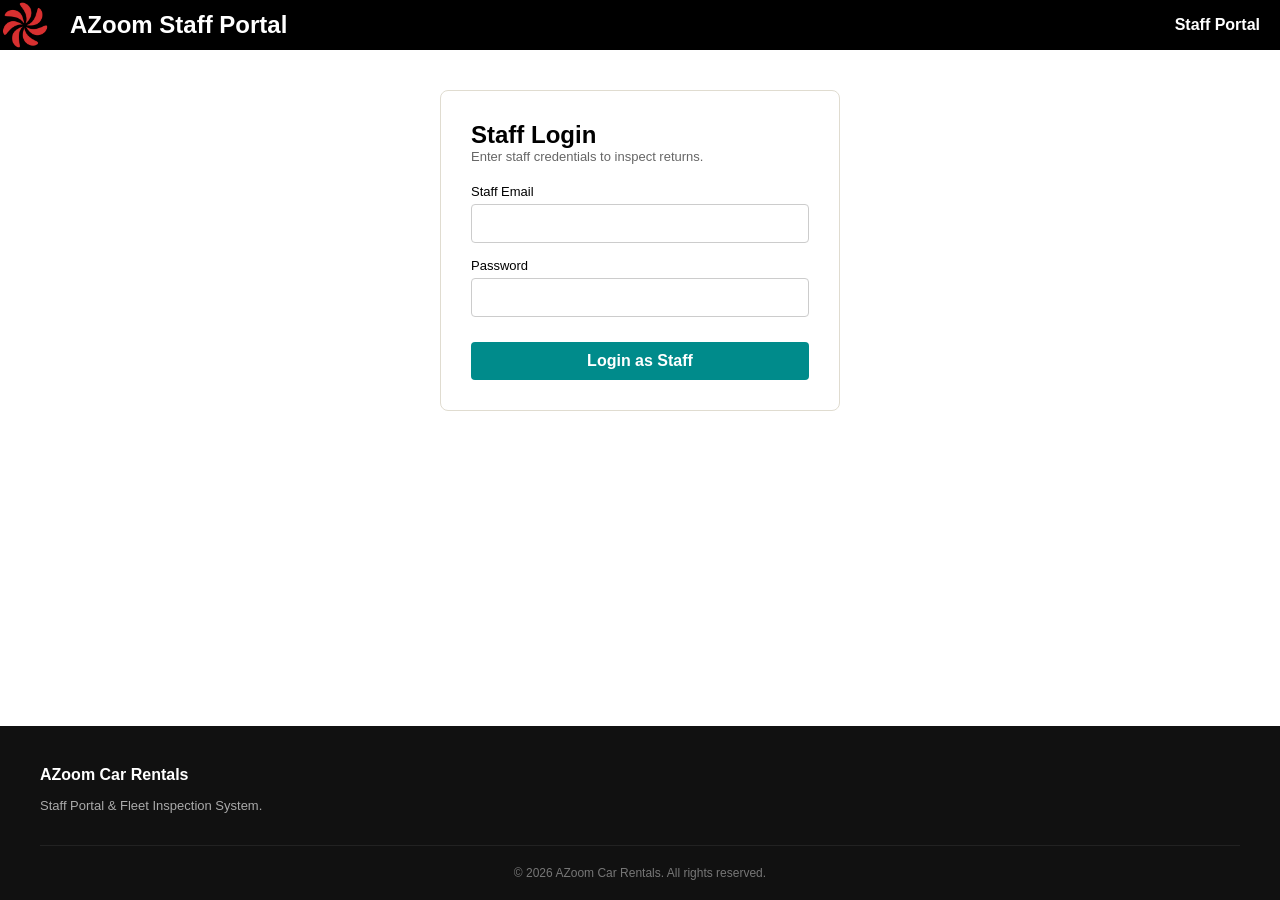
==== html/employee.html @ ba01e989 "Link local project to GitHub repository" ====
<!DOCTYPE html>
<html lang="en">

<head>
    <meta charset="UTF-8">
    <meta name="viewport" content="width=device-width, initial-scale=1.0">
    <title>Employee Inspection Portal - AZoom</title>
    <link rel="stylesheet" href="../css/style.css">
    <script src="../carrental.js" defer></script>
</head>

<body>
    <header>
        <div class="logo">
            <img src="../image/logo.png" alt="logo-image">
            <h1><a href="carrental.html">AZoom Staff Portal</a></h1>
        </div>

        <div class="menu-toggle" id="mobile-menu">
            <span class="bar"></span>
            <span class="bar"></span>
            <span class="bar"></span>
        </div>

        <nav class="navbar" id="navbar">
            <a href="employee.html" class="nav-link active">Staff Portal</a>
        </nav>
    </header>

    <main class="main-layout main-layout-padded">
        <div class="container-narrow">

            <!-- Employee Login Section -->
            <div id="employeeLoginCard" class="auth-card-box">
                <h2>Staff Login</h2>
                <p class="text-muted-small">Enter staff credentials to inspect returns.</p>
                <form id="employeeLoginForm">
                    <div class="form-group-mb15">
                        <label class="form-label-block">Staff Email</label>
                        <input type="email" id="empEmail" required class="form-input-field">
                    </div>
                    <div class="form-group-mb20">
                        <label class="form-label-block">Password</label>
                        <input type="password" id="empPassword" required class="form-input-field">
                    </div>
                    <button type="submit" class="btn-submit btn-teal-solid">Login as Staff</button>
                </form>
            </div>

            <!-- Employee Inspection Dashboard -->
            <div id="employeeDashboard" style="display: none;">
                <div class="flex-space-between">
                    <h2>Vehicle Inspection Queue</h2>
                </div>
                <p class="text-muted-small">Review cars awaiting inspection and log any damages.</p>

                <div id="inspectionQueueList" class="flex-column-gap">
                    <!-- Dynamically populated inspection cards -->
                </div>
            </div>

        </div>
    </main>

    <footer>
        <div class="footer-container">
            <div class="footer-col">
                <h3>AZoom Car Rentals</h3>
                <p>Staff Portal & Fleet Inspection System.</p>
            </div>
        </div>
        <div class="footer-bottom">
            <p>&copy; 2026 AZoom Car Rentals. All rights reserved.</p>
        </div>
    </footer>
</body>

</html>
---- css/style.css ----
/* ==========================================
   AZOOM CAR RENTAL - MAIN STYLESHEET
   ========================================== */

* {
    margin: 0;
    padding: 0;
    box-sizing: border-box;
}

html,
body {
    height: 100%;
    margin: 0;
}

body {
    display: flex;
    flex-direction: column;
    min-height: 100vh;
    font-family: 'Lucida Sans', 'Lucida Sans Regular', 'Lucida Grande', 'Lucida Sans Unicode', Geneva, Verdana, sans-serif;
}

a {
    text-decoration: none;
}

main {
    flex: 1;
}

/* Header & Navigation */
header {
    background-color: black;
    color: white;
    display: flex;
    justify-content: space-between;
    align-items: stretch;
    height: auto;
}

header .logo h1 {
    font-size: 24px;
    height: 100%;
    display: flex;
    align-items: center;
    padding-left: 20px;
}

.logo {
    display: flex;
    justify-content: left;
}

.logo a {
    color: white;
}

.logo img {
    width: 50px;
    height: 50px;
}

.navbar {
    background-color: transparent;
    display: flex;
    justify-content: flex-end;
    align-items: stretch;
    height: 100%;
}

.nav-link {
    color: white;
    text-decoration: none;
    padding: 10px 20px;
    display: inline-flex;
    align-items: center;
    font-weight: bold;
    font-size: 16px;
    text-transform: capitalize;
    border-radius: 1px;
    transition: background-color 0.25s ease, color 0.25s ease;
}

.nav-link:hover {
    background-color: rgba(0, 204, 204, 0.15);
}

/* Hamburger Menu */
.menu-toggle {
    display: none;
    flex-direction: column;
    cursor: pointer;
    justify-content: space-between;
    height: 21px;
    width: 28px;
    align-self: center;
    margin-right: 20px;
}

.menu-toggle .bar {
    height: 3px;
    width: 100%;
    background-color: white;
    border-radius: 2px;
    transition: 0.3s ease;
}

@media (max-width: 768px) {
    .menu-toggle {
        display: flex;
    }

    .navbar {
        display: none;
        flex-direction: column;
        position: absolute;
        top: 70px;
        left: 0;
        width: 100%;
        background-color: black;
        padding: 20px 0;
        box-shadow: 0 10px 20px rgba(0, 0, 0, 0.5);
        align-items: center;
        height: auto;
        z-index: 1000;
    }

    .navbar.active {
        display: flex;
    }

    .nav-link {
        width: 80%;
        justify-content: center;
        margin: 5px 0;
    }

    .footer-container {
        flex-direction: column;
        gap: 20px;
    }
}

/* Hero Banner & Slides */
.hero-banner {
    height: 70vh;
    width: 100%;
    overflow: hidden;
    position: relative;
}

.slides-track {
    display: flex;
    width: 300%;
    height: 100%;
    animation: autoSlide 12s infinite ease-in-out;
}

.slide {
    width: 100%;
    height: 100%;
    background-repeat: no-repeat;
    background-position: center center;
    background-size: cover;
    display: flex;
    justify-content: center;
    align-items: center;
}

.hero-content {
    background-color: rgba(0, 0, 0, 0.3);
    width: 100%;
    height: 100%;
    display: flex;
    flex-direction: column;
    justify-content: center;
    align-items: center;
    gap: 20px;
}

@keyframes autoSlide {

    0%,
    25% {
        transform: translateX(0%);
    }

    30%,
    55% {
        transform: translateX(-33.33%);
    }

    60%,
    85% {
        transform: translateX(-66.66%);
    }

    100% {
        transform: translateX(0%);
    }
}

.hero-content h1 {
    color: white;
    background-color: transparent;
    font-weight: bold;
    text-shadow: 2px 2px 8px rgba(0, 0, 0, 0.7);
    font-size: 36px;
}

.hero-banner button,
.hero-banner .btn {
    padding: 12px 24px;
    font-size: 16px;
    background-color: #00cccc;
    color: black;
    border: none;
    border-radius: 4px;
    cursor: pointer;
    font-weight: bold;
    transition: background-color 0.2s ease;
}

.hero-banner button:hover,
.hero-banner .btn:hover {
    background-color: #008b8b;
    color: white;
}

/* Promotions & Car Catalog */
.promotion {
    padding: 10px;
}

.promotion h2,
.car-section h2,
.review-section h2 {
    display: flex;
    justify-content: center;
    align-items: center;
    margin-top: 20px;
    margin-bottom: 10px;
}

.promotion-container {
    display: flex;
    flex-wrap: wrap;
    /* Allows cards to wrap onto the next line when squeezed */
    justify-content: center;
    gap: 20px;
    margin-top: 10px;
}

.promo-card {
    background-color: #fdfbf7;
    flex: 1;
    min-width: 260px;
    /* Prevents cards from getting too narrow on small screens */
    text-align: center;
    border-radius: 8px;
    padding: 20px;
    box-shadow: 0 4px 10px rgba(0, 0, 0, 0.3);
}

.car-grid {
    display: grid;
    grid-template-columns: repeat(auto-fit, minmax(240px, 1fr));
    /* Automatically adjusts columns based on screen width */
    gap: 25px;
    padding: 10px;
    margin-bottom: 20px;
}

.car-card {
    flex: 1;
    text-align: center;
    background-color: #fdfbf7;
    border-radius: 8px;
    overflow: hidden;
    box-shadow: 0 2px 5px rgba(0, 0, 0, 0.4);
    transition: transform 0.3s cubic-bezier(0.25, 1, 0.5, 1);
    display: flex;
    flex-direction: column;
    justify-content: space-between;
}

.car-card:hover,
.promo-card a:hover {
    transform: scale(1.05);
}

.car-card img {
    width: 100%;
    aspect-ratio: 16 / 10;
    height: auto;
    object-fit: cover;
    display: block;
}

.promo-card a,
.car-card a {
    background-color: #00cccc;
    display: flex;
    flex-direction: row;
    justify-content: center;
    align-items: center;
    color: black;
    border-radius: 5px;
    margin-top: 10px;
    padding: 10px;
}

.promo-card a:hover,
.car-card a:hover {
    background-color: #0cb9b9;
    color: white;
}

/* Reviews */
.review-container {
    display: flex;
    flex-direction: row;
    flex-wrap: wrap;
    /* Allows review cards to wrap gracefully when squeezed */
    justify-content: center;
    gap: 20px;
    padding: 20px 40px;
    width: 100%;
    box-sizing: border-box;
}

.review-card {
    background-color: #fdfbf7;
    border: 1px solid #e0dcd0;
    border-radius: 8px;
    padding: 20px;
    flex: 1;
    min-width: 280px;
    /* Ensures cards maintain readable proportions */
    box-shadow: 0 4px 8px rgba(0, 0, 0, 0.05);
    box-sizing: border-box;
    transition: transform 0.2s ease;
    display: flex;
    flex-direction: column;
    gap: 12px;
}

.review-card:hover {
    transform: translateY(-4px);
}

.review-avatar {
    width: 48px;                  /* Standard size (40px to 60px) */
    height: 48px;                 /* Must match width for a perfect circle */
    border-radius: 50%;           /* Makes the image perfectly round */
    object-fit: cover;            /* Prevents image distortion/stretching */
    object-position: center;       /* Centers the image crop */
    flex-shrink: 0;               /* Prevents flexbox from squeezing the avatar */
    border: 2px solid #e0e0e0;    /* Optional subtle border */
}

hr {
    border: none;
    height: 2px;
    background-color: black;
    width: 50%;
    margin: 20px auto;
    border-radius: 4px;
}

/* ==========================================
   AUTHENTICATION & PAYMENT CARD CONTAINERS
   ========================================== */

/* Main layout wrapper for Login, Signup, Payment */
.auth-wrapper {
    display: flex;
    justify-content: center;
    align-items: flex-start;          /* FIXED: Prevents cards from clipping upward into the header */
    min-height: calc(100vh - 70px);    /* FIXED: Accurately subtracts the 70px header height */
    padding: 40px 20px;               /* Ensures safe breathing room from Header & Footer */
    width: 100%;
    box-sizing: border-box;
    position: relative;
    z-index: 1;                       
}

/* Card Container styling */
.auth-card,
.login-card-container,
.payment-card-box {
    background-color: #fdfbf7;
    width: 100%;
    max-width: 420px;
    padding: 35px 30px;
    border-radius: 10px;
    border: 1px solid #e0dcd0;
    box-shadow: 0 4px 12px rgba(0, 0, 0, 0.15);
    text-align: center;
    box-sizing: border-box;
    margin: 0 auto;                  /* Prevents conflicting vertical auto margins */
}

.auth-card h2 {
    margin-bottom: 8px;
    font-size: 26px;
    color: #333;
}

.auth-subtitle {
    color: #666;
    font-size: 14px;
    margin-bottom: 25px;
}

.auth-form {
    display: flex;
    flex-direction: column;
    gap: 18px;
    text-align: left;
}

/* Ensure form inputs scale nicely inside cards */
.auth-form input,
.form-input-field,
.form-input-sm {
    width: 100%;
    padding: 12px 14px;
    border: 1px solid #ccc;
    border-radius: 6px;
    font-size: 15px;
    box-sizing: border-box;
    outline: none;
    transition: border-color 0.2s;
}

.form-group {
    display: flex;
    flex-direction: column;
    gap: 6px;
}

.form-group label {
    font-size: 14px;
    font-weight: 600;
    color: #444;
}

.form-group input {
    padding: 12px 14px;
    border: 1px solid #ccc;
    border-radius: 6px;
    font-size: 15px;
    outline: none;
    transition: border-color 0.2s;
}

.form-group input:focus {
    border-color: #00bcd4;
}

.btn-submit {
    background-color: #00bcd4;
    color: white;
    padding: 12px;
    border: none;
    border-radius: 6px;
    font-size: 16px;
    font-weight: bold;
    cursor: pointer;
    transition: background-color 0.2s;
    margin-top: 5px;
}

.btn-submit:hover {
    background-color: #008ba3;
}

.auth-switch {
    margin-top: 20px;
    font-size: 14px;
    color: #555;
}

.auth-switch a {
    color: #00bcd4;
    font-weight: bold;
}

/* Modals */
.modal-overlay {
    position: fixed;
    top: 0;
    left: 0;
    width: 100%;
    height: 100%;
    background-color: rgba(0, 0, 0, 0.5);
    display: flex;
    justify-content: center;
    align-items: center;
    z-index: 2000;
    opacity: 1;
    transition: opacity 0.25s ease;
}

.modal-overlay.hidden {
    display: none;
    opacity: 0;
    pointer-events: none;
}

.modal-card,
/* Modal Content Box Responsiveness */
.modal-content {
    background: #fff;
    padding: 30px;
    border-radius: 8px;
    width: 90%;
    max-width: 400px;
    position: relative;
    box-sizing: border-box;
    margin: 0 auto;
}

.modal-close {
    position: absolute;
    top: 15px;
    right: 20px;
    background: none;
    border: none;
    font-size: 24px;
    cursor: pointer;
    color: #666;
}

.modal-close:hover {
    color: #000;
}

.reset-message {
    margin-top: 15px;
    font-size: 14px;
    text-align: center;
    font-weight: 500;
}

.reset-message.success {
    color: #2e7d32;
}

.reset-message.error {
    color: #d32f2f;
}

/* Footer */
footer {
    background-color: #111;
    color: #ccc;
    padding: 40px 20px 20px 20px;
    margin-top: auto;
}

.footer-container {
    max-width: 1200px;
    margin: 0 auto;
    display: flex;
    justify-content: space-between;
    align-items: flex-start;
    flex-wrap: wrap;
    gap: 30px;
    padding-bottom: 30px;
    border-bottom: 1px solid #222;
}

.footer-col {
    flex: 1;
    min-width: 250px;
}

.footer-col h3 {
    color: #fff;
    font-size: 16px;
    margin-bottom: 12px;
}

.footer-col p,
.footer-col li {
    font-size: 13px;
    line-height: 1.5;
    color: #aaa;
}

.footer-col ul {
    list-style: none;
    padding: 0;
    margin: 0;
}

.footer-col ul li {
    margin-bottom: 6px;
}

.footer-col a {
    color: #aaa;
    transition: color 0.2s;
}

.footer-col a:hover {
    color: #00cccc;
}

.footer-bottom {
    text-align: center;
    padding-top: 20px;
    font-size: 12px;
    color: #777;
}

/* Utility Classes & Components */
.main-layout-padded {
    padding: 40px 20px;
}

.container-narrow {
    max-width: 900px;
    margin: 0 auto;
}

.container-medium {
    max-width: 800px;
    margin: 0 auto;
}

.auth-card-box {
    background: #fff;
    padding: 30px;
    border-radius: 8px;
    border: 1px solid #e0dcd0;
    max-width: 400px;
    margin: 0 auto;
}

.payment-card-box {
    max-width: 500px;
    margin: 40px auto;
    padding: 30px;
    background: #fff;
    border-radius: 8px;
    border: 1px solid #e0dcd0;
}

.date-selector-container {
    max-width: 600px;
    margin: 0 auto 30px auto;
    background: #fff;
    padding: 20px;
    border-radius: 8px;
    border: 1px solid #e0dcd0;
    display: flex;
    gap: 15px;
    justify-content: center;
    align-items: center;
    flex-wrap: wrap;
}

.text-muted-small {
    font-size: 13px;
    color: #666;
    margin-bottom: 20px;
}

.text-muted-medium {
    font-size: 14px;
    color: #666;
    margin-bottom: 20px;
}

.form-group-mb15 {
    margin-bottom: 15px;
}

.form-group-mb20 {
    margin-bottom: 20px;
}

.form-label-block {
    display: block;
    font-size: 13px;
    margin-bottom: 5px;
}

.form-input-field {
    width: 100%;
    padding: 10px;
    border: 1px solid #ccc;
    border-radius: 4px;
}

.btn-teal-solid,
.btn-teal-lg {
    width: 100%;
    padding: 10px;
    background: #008b8b;
    color: white;
    border: none;
    border-radius: 4px;
    font-weight: bold;
    cursor: pointer;
}

.btn-teal-lg {
    padding: 12px;
}

.flex-space-between {
    display: flex;
    justify-content: space-between;
    align-items: center;
    margin-bottom: 20px;
}

.flex-column-gap {
    display: flex;
    flex-direction: column;
    gap: 20px;
}

.flex-column-gap-sm {
    display: flex;
    flex-direction: column;
    gap: 15px;
}

.text-center-mt15 {
    text-align: center;
    margin-top: 15px;
}

.teal-link {
    font-size: 13px;
    color: #008b8b;
    text-decoration: none;
}

.form-margin-top {
    margin-top: 15px;
}

.discount-text {
    color: #2e7d32;
    display: none;
}

.payment-divider {
    margin: 15px 0;
    border: 0;
    border-top: 1px solid #eee;
}

.total-amount-heading {
    font-size: 18px;
}

.teal-highlight {
    color: #008b8b;
}

.branch-highlight {
    color: #008b8b;
    font-weight: 600;
}

.login-tabs {
    display: flex;
    margin-bottom: 20px;
    border-bottom: 2px solid #eee;
}

.login-tab-btn {
    flex: 1;
    padding: 10px;
    background: none;
    border: none;
    font-weight: bold;
    cursor: pointer;
    border-bottom: 2px solid transparent;
    color: #666;
}

.login-tab-btn.active-tab {
    border-bottom: 2px solid #008b8b;
    color: #008b8b;
}

/* Employee Inspection Cards */
#inspectionQueueList {
    display: flex;
    flex-direction: column;
    gap: 20px;
    margin-top: 20px;
}

.inspection-card {
    background-color: #ffffff;
    border: 1px solid #e2e8f0;
    border-radius: 8px;
    padding: 20px;
    box-shadow: 0 2px 5px rgba(0, 0, 0, 0.05);
}

.inspection-card-header {
    display: flex;
    justify-content: space-between;
    align-items: center;
    margin-bottom: 12px;
}

.inspection-car-title {
    margin: 0;
    font-size: 1.2rem;
    color: #1e293b;
}

.inspection-id {
    font-size: 0.9rem;
    color: #64748b;
    font-weight: normal;
}

.status-badge {
    display: inline-block;
    padding: 4px 12px;
    border-radius: 20px;
    font-size: 0.82rem;
    font-weight: 600;
    color: #ffffff;
    text-transform: uppercase;
    letter-spacing: 0.5px;
}

.badge-awaiting {
    background-color: #f59e0b;
}

.badge-reserved {
    background-color: #0284c7;
}

.badge-damage {
    background-color: #ef4444;
}

.badge-cleared {
    background-color: #10b981;
}

.inspection-meta {
    font-size: 0.9rem;
    color: #475569;
    margin-bottom: 15px;
    line-height: 1.6;
}

.inspection-form-box {
    background-color: #f8fafc;
    border-radius: 6px;
    padding: 15px;
    border-left: 4px solid #008b8b;
    margin-top: 15px;
}

.inspection-form-title {
    margin: 0 0 12px 0;
    font-size: 0.95rem;
    color: #334155;
}

.inspection-controls {
    display: flex;
    flex-wrap: wrap;
    align-items: center;
    gap: 15px;
}

.control-group {
    display: flex;
    align-items: center;
    gap: 8px;
}

.control-label {
    font-size: 0.85rem;
    font-weight: 600;
    color: #475569;
}

.form-control-sm {
    width: 90px;
    padding: 8px 12px;
    border: 1px solid #cbd5e1;
    border-radius: 4px;
    font-size: 0.9rem;
    outline: none;
}

.form-control-md {
    width: 240px;
    padding: 8px 12px;
    border: 1px solid #cbd5e1;
    border-radius: 4px;
    font-size: 0.9rem;
    outline: none;
}

.inspection-notes-text {
    font-size: 0.9rem;
    color: #64748b;
    font-style: italic;
    margin-top: 10px;
}

/* ==========================================
   ABOUT US PAGE STYLES
   ========================================== */

.about-container {
    max-width: 1100px;
    margin: 40px auto;
    padding: 0 20px;
}

/* Hero Section */
.about-hero {
    text-align: center;
    margin-bottom: 50px;
}

.about-hero h1 {
    font-size: 36px;
    color: #222;
    margin-bottom: 12px;
}

.about-hero p {
    font-size: 16px;
    color: #555;
    max-width: 750px;
    margin: 0 auto;
    line-height: 1.6;
}

/* Statistics Banner */
.about-stats-banner {
    display: grid;
    grid-template-columns: repeat(auto-fit, minmax(200px, 1fr));
    gap: 20px;
    background-color: #008b8b;
    color: #ffffff;
    border-radius: 10px;
    padding: 30px;
    text-align: center;
    margin-bottom: 60px;
}

.stat-card h2 {
    font-size: 32px;
    margin-bottom: 5px;
    color: #ffffff;
}

.stat-card p {
    font-size: 14px;
    margin: 0;
    opacity: 0.9;
}

/* Values & Features Section */
.about-values-section {
    margin-bottom: 60px;
}

.about-values-section h2 {
    text-align: center;
    font-size: 28px;
    color: #222;
    margin-bottom: 30px;
}

.values-grid {
    display: grid;
    grid-template-columns: repeat(auto-fit, minmax(280px, 1fr));
    gap: 25px;
}

.value-card {
    background: #fdfbf7;
    border: 1px solid #e0dcd0;
    border-radius: 8px;
    padding: 25px;
}

.value-card h3 {
    color: #008b8b;
    font-size: 20px;
    margin-bottom: 10px;
}

.value-card p {
    font-size: 14px;
    color: #555;
    line-height: 1.5;
}

/* CTA Box */
.about-cta {
    text-align: center;
    background: #f4f4f4;
    border-radius: 10px;
    padding: 40px 20px;
}

.about-cta h2 {
    font-size: 26px;
    color: #222;
    margin-bottom: 10px;
}

.about-cta p {
    font-size: 15px;
    color: #666;
    margin-bottom: 25px;
}

.btn-about-cta {
    display: inline-block;
    text-decoration: none;
    padding: 12px 30px;
    font-size: 16px;
    width: auto;
}
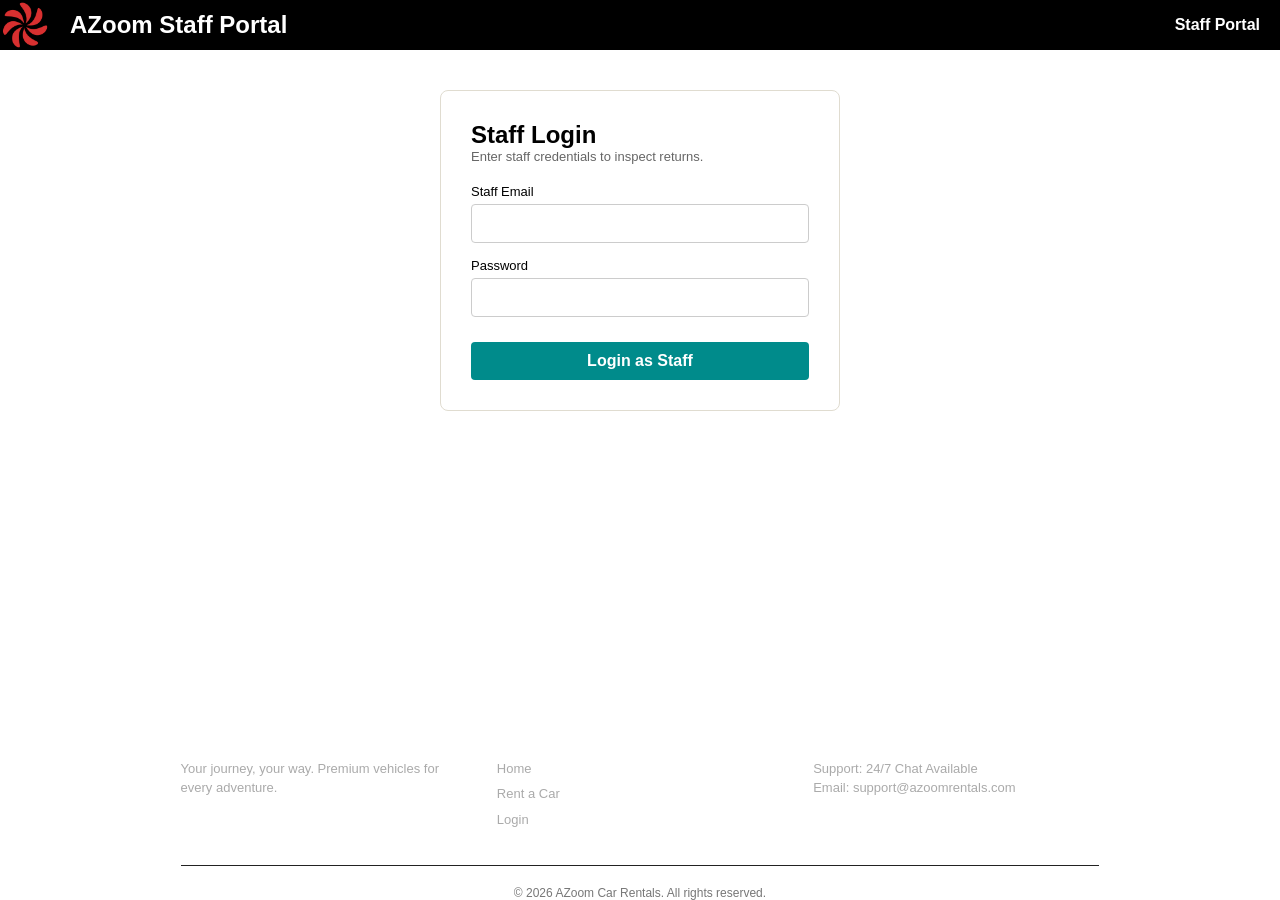
==== commit 1bedd415: "Update on footer" ====
--- a/html/employee.html
+++ b/html/employee.html
@@ -62,16 +62,28 @@
         </div>
     </main>
 
-    <footer>
-        <div class="footer-container">
-            <div class="footer-col">
-                <h3>AZoom Car Rentals</h3>
-                <p>Staff Portal & Fleet Inspection System.</p>
-            </div>
+    <div class="footer-container">
+        <div class="footer-col">
+            <h3>AZoom Car Rentals</h3>
+            <p>Your journey, your way. Premium vehicles for every adventure.</p>
         </div>
-        <div class="footer-bottom">
-            <p>&copy; 2026 AZoom Car Rentals. All rights reserved.</p>
+        <div class="footer-col">
+            <h3>Quick Links</h3>
+            <ul>
+                <li><a href="carrental.html">Home</a></li>
+                <li><a href="reserve.html">Rent a Car</a></li>
+                <li><a href="login.html">Login</a></li>
+            </ul>
         </div>
+        <div class="footer-col">
+            <h3>Support</h3>
+            <p>Support: 24/7 Chat Available</p>
+            <p>Email: support@azoomrentals.com</p>
+        </div>
+    </div>
+    <div class="footer-bottom">
+        <p>&copy; 2026 AZoom Car Rentals. All rights reserved.</p>
+    </div>
     </footer>
 </body>
 
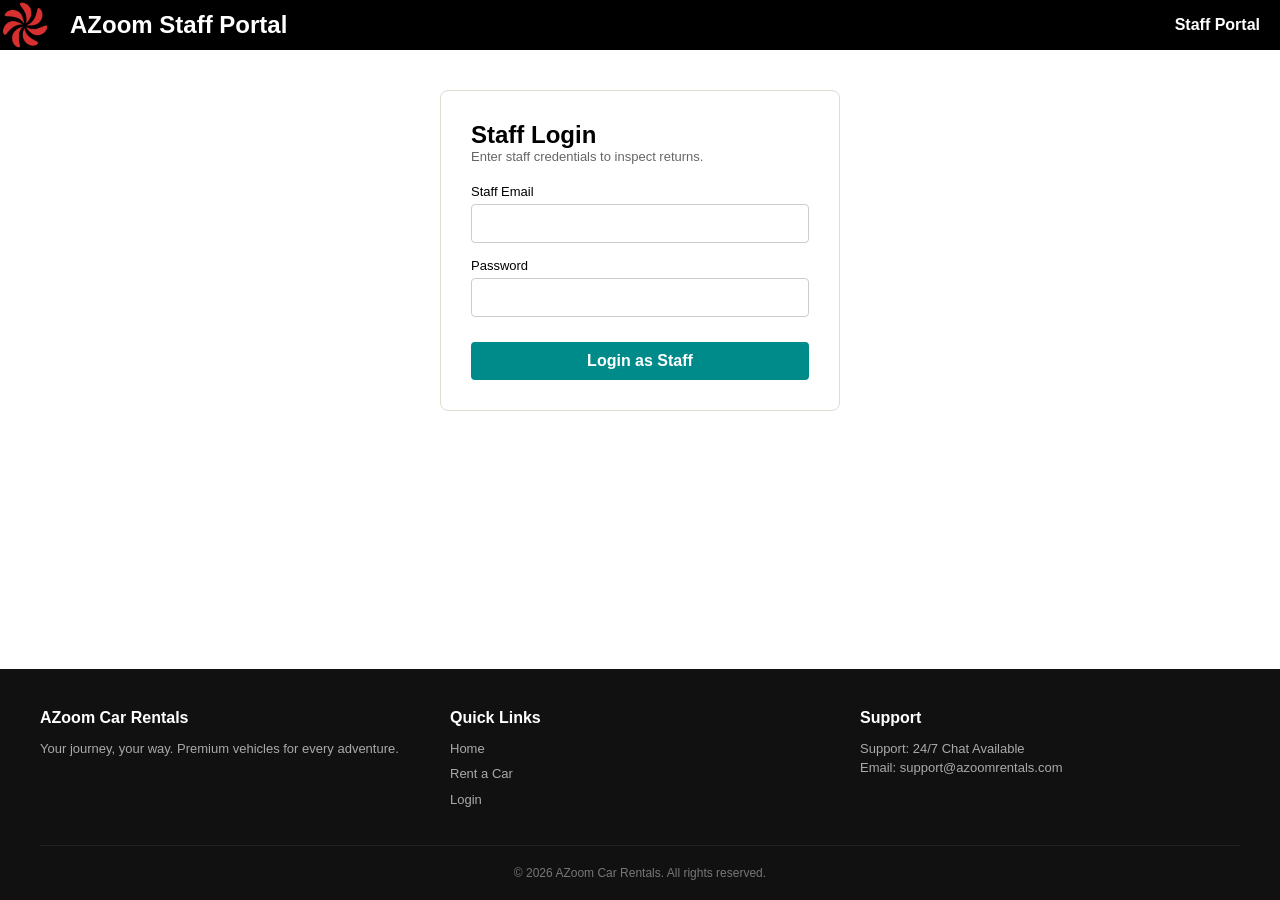
==== commit 386b91ae: "Footer update" ====
--- a/html/employee.html
+++ b/html/employee.html
@@ -61,29 +61,29 @@
 
         </div>
     </main>
-
-    <div class="footer-container">
-        <div class="footer-col">
-            <h3>AZoom Car Rentals</h3>
-            <p>Your journey, your way. Premium vehicles for every adventure.</p>
+    <footer>
+        <div class="footer-container">
+            <div class="footer-col">
+                <h3>AZoom Car Rentals</h3>
+                <p>Your journey, your way. Premium vehicles for every adventure.</p>
+            </div>
+            <div class="footer-col">
+                <h3>Quick Links</h3>
+                <ul>
+                    <li><a href="carrental.html">Home</a></li>
+                    <li><a href="reserve.html">Rent a Car</a></li>
+                    <li><a href="login.html">Login</a></li>
+                </ul>
+            </div>
+            <div class="footer-col">
+                <h3>Support</h3>
+                <p>Support: 24/7 Chat Available</p>
+                <p>Email: support@azoomrentals.com</p>
+            </div>
         </div>
-        <div class="footer-col">
-            <h3>Quick Links</h3>
-            <ul>
-                <li><a href="carrental.html">Home</a></li>
-                <li><a href="reserve.html">Rent a Car</a></li>
-                <li><a href="login.html">Login</a></li>
-            </ul>
+        <div class="footer-bottom">
+            <p>&copy; 2026 AZoom Car Rentals. All rights reserved.</p>
         </div>
-        <div class="footer-col">
-            <h3>Support</h3>
-            <p>Support: 24/7 Chat Available</p>
-            <p>Email: support@azoomrentals.com</p>
-        </div>
-    </div>
-    <div class="footer-bottom">
-        <p>&copy; 2026 AZoom Car Rentals. All rights reserved.</p>
-    </div>
     </footer>
 </body>
 
